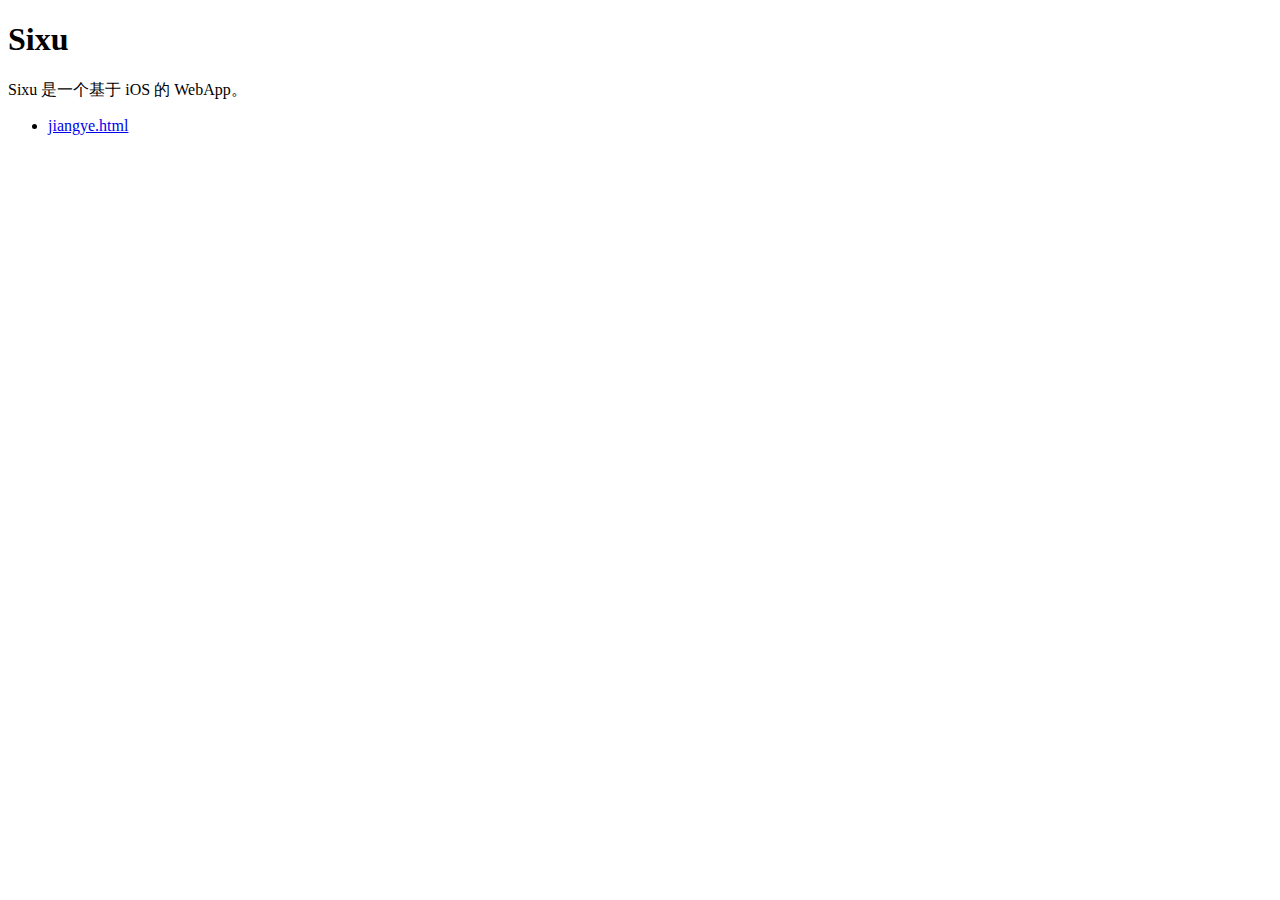
==== app/index.html @ 821aefa4 "整理结构，新增文件夹 jiangye" ====
<!DOCTYPE html >
<html>
<head>
<title>Sixu - 基于 Web 的 iOS App</title>
<meta charset="utf-8">
<meta name="viewport" content="width=device-width, initial-scale=1.0, maximum-scale=1.0, user-scalable=no">
<meta name="apple-mobile-web-app-capable" content="yes">
<meta name="apple-mobile-web-app-status-bar-style" content="black">
<meta name="format-detection" content="telephone=no">
<link rel="stylesheet" type="text/css" href="style/style.css" />
<style type="text/css">
</style>
</head>
<body>
<h1>Sixu</h1>

<p>Sixu 是一个基于 iOS 的 WebApp。</p>

<ul>
	<li><a href="将夜">jiangye.html</a></li>
</ul>

<script type="text/javascript" src="js/jquery-1.7.2.min.js"></script>
</body>
</html>
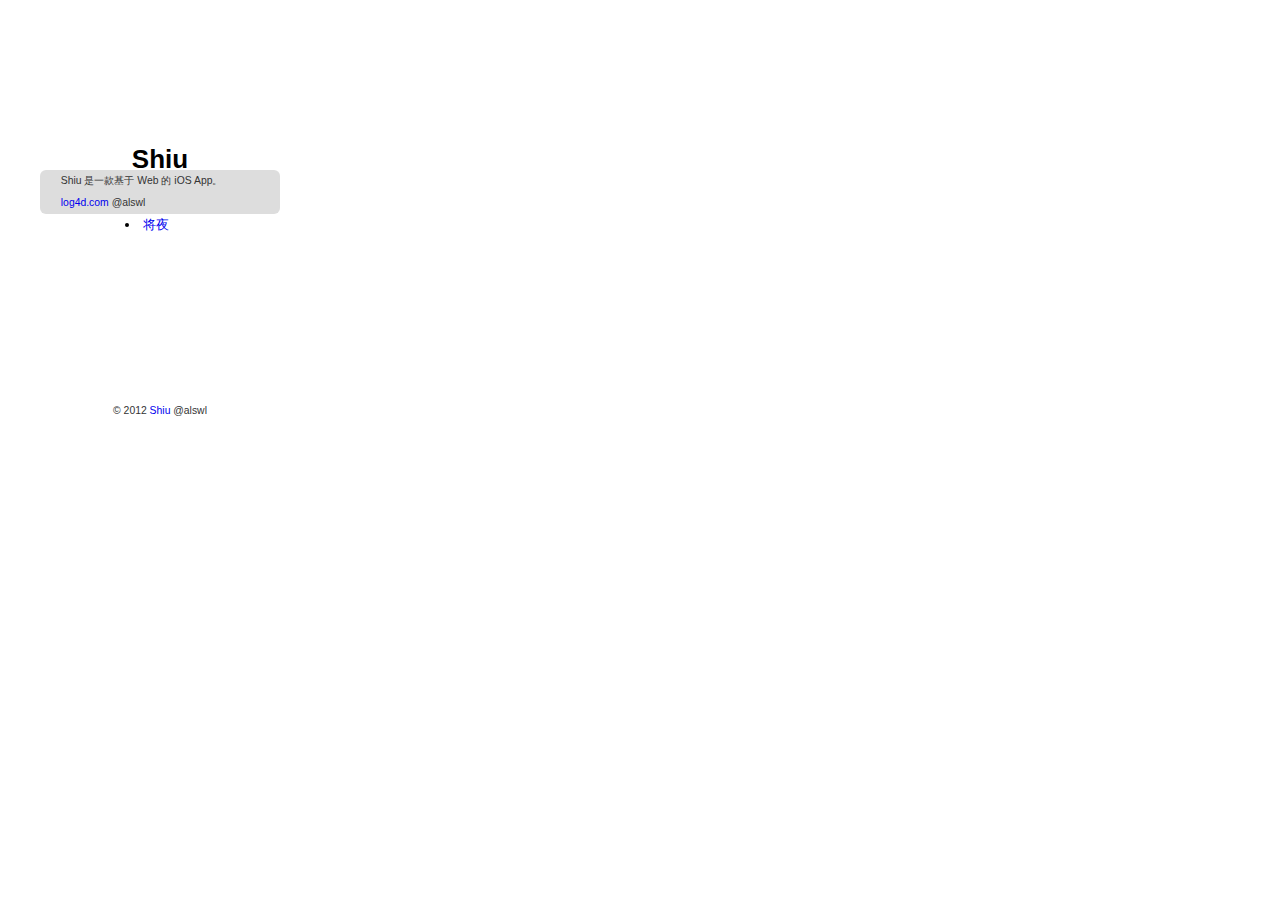
==== commit df3c25d1: "微调样式" ====
--- a/app/index.html
+++ b/app/index.html
@@ -1,25 +1,33 @@
 <!DOCTYPE html >
 <html>
 <head>
-<title>Sixu - 基于 Web 的 iOS App</title>
+<title>Shiu - 基于 Web 的 iOS App</title>
 <meta charset="utf-8">
+
 <meta name="viewport" content="width=device-width, initial-scale=1.0, maximum-scale=1.0, user-scalable=no">
 <meta name="apple-mobile-web-app-capable" content="yes">
 <meta name="apple-mobile-web-app-status-bar-style" content="black">
 <meta name="format-detection" content="telephone=no">
+
+<link rel="shortcut icon" href="../favicon.ico" />
 <link rel="stylesheet" type="text/css" href="style/style.css" />
 <style type="text/css">
 </style>
 </head>
 <body>
-<h1>Sixu</h1>
 
-<p>Sixu 是一个基于 iOS 的 WebApp。</p>
+<div id="hero_unit">
+	<div class="logo">Shiu</div>
+	<h1>Shiu</h1>
+	<section class="book_desc">
+		<p>Shiu 是一款基于 Web 的 iOS App。</p>
+		<p> <a href="http://log4d.com">log4d.com</a> @alswl</p>
+	</section>
+	<ul>
+		<li><a href="./jiangye">将夜</a></li>
+	</ul>
+</div>
+<footer>© 2012 <a href="http://shiu.log4d.com">Shiu</a> @alswl</footer>
 
-<ul>
-	<li><a href="将夜">jiangye.html</a></li>
-</ul>
-
-<script type="text/javascript" src="js/jquery-1.7.2.min.js"></script>
 </body>
 </html>
--- a/app/style/style.css
+++ b/app/style/style.css
@@ -0,0 +1,159 @@
+/** 清除内外边距 **/
+body, h1, h2, h3, h4, h5, h6, hr, p, blockquote, /* structural elements 结构元素 */
+dl, dt, dd, ul, ol, li, /* list elements 列表元素 */
+pre, /* text formatting elements 文本格式元素 */
+form, fieldset, legend, button, input, textarea, /* form elements 表单元素 */
+th, td /* table elements 表格元素 */ {
+	margin: 0;
+	padding: 0;
+}
+
+/** 设置默认字体 **/
+body,
+button, input, select, textarea /* for ie */ {
+	font: 13px/22px 'Helvetica Neue',Helvetica,Arial,Sans-serif;
+}
+h1, h2, h3, h4, h5, h6 { font-size: 100%; }
+address, cite, dfn, em, var { font-style: normal; } /* 将斜体扶正 */
+code, kbd, pre, samp { font-family: courier new, courier, monospace; } /* 统一等宽字体 */
+small { font-size: 12px; } /* 小于 12px 的中文很难阅读，让 small 正常化 */
+
+/** 重置列表元素 **/
+ul, ol { list-style: none; }
+
+/** 重置文本格式元素 **/
+a { text-decoration: none; }
+a:hover { text-decoration: underline; }
+
+sup { vertical-align: text-top; } /* 重置，减少对行高的影响 */
+sub { vertical-align: text-bottom; }
+
+/** 重置表单元素 **/
+legend { color: #000; } /* for ie6 */
+fieldset, img { border: 0; } /* img 搭车：让链接里的 img 无边框 */
+button, input, select, textarea { font-size: 100%; } /* 使得表单元素在 ie 下能继承字体大小 */
+/* 注：optgroup 无法扶正 */
+
+/** 重置表格元素 **/
+table { border-collapse: collapse; border-spacing: 0; }
+
+/* html5 start */
+section, article, aside, header, footer, nav, dialog, figure {
+	display: block;
+}
+figure {
+	margin: 0;
+}
+/* html5 end */
+
+/*通用类定义*/
+.clearfix:after {
+	clear: both;
+	content: ".";
+	display: block;
+	height: 0;
+	visibility: hidden;
+}
+.clearfix {
+	display: inline-block;
+}
+* html .clearfix {
+	height: 1%;
+}
+.clearfix {
+	display: block;
+}
+.fl {
+	float: left;
+}
+.fr {
+	float: right;
+}
+.hidden {
+	display: none;
+}
+.cb {
+	clear: both;
+}
+.cl {
+	clear: left;
+}
+.cr {
+	clear: right;
+}
+.tl {
+	text-align: left;
+}
+.tr {
+	text-align: right;
+}
+.tc {
+	text-align: center;
+}
+.vm {
+	vertical-align: middle;
+}
+.pr {
+	position: relative;
+}
+.pa {
+	position: absolute;
+}
+.fn {
+	font-weight: normal;
+}
+.fb {
+	font-weight: bold;
+}
+
+body {
+	background: url("../image/bg.png") repeat scroll 0 0 transparent;
+	font-family: 'Helvetica Neue', Helvetica,Arial;
+	height: 460px;
+	margin: 0;
+	overflow: hidden;
+	padding: 0;
+	width: 320px;
+}
+footer {
+	width: 100%;
+	text-align: center;
+	color: #333;
+	font-size: 0.8em;
+}
+
+#hero_unit {
+    height: 360px;
+    padding: 20px 0;
+    width: 100%;
+	text-align: center;
+}
+#hero_unit h1{
+	font-size: 2em;
+}
+#hero_unit .logo{
+	background: url("../image/logo.png") no-repeat scroll 0 0 transparent;
+	height: 128px;
+	margin: 0 auto;
+	width: 128px;
+	text-indent: -99999px;
+}
+#hero_unit .book_cover {
+	margin: 6px;
+}
+#hero_unit .book_name {
+}
+#hero_unit .book_desc {
+	width: 240px;
+	margin: 0 auto;
+	color: #333;
+	font-size: 0.8em;
+	text-align: left;
+	text-indent: 2em;
+	background: #ddd;
+	border-radius: 6px;
+}
+#hero_unit li {
+	list-style: disc inside none;
+	margin-left: -2em;
+}
